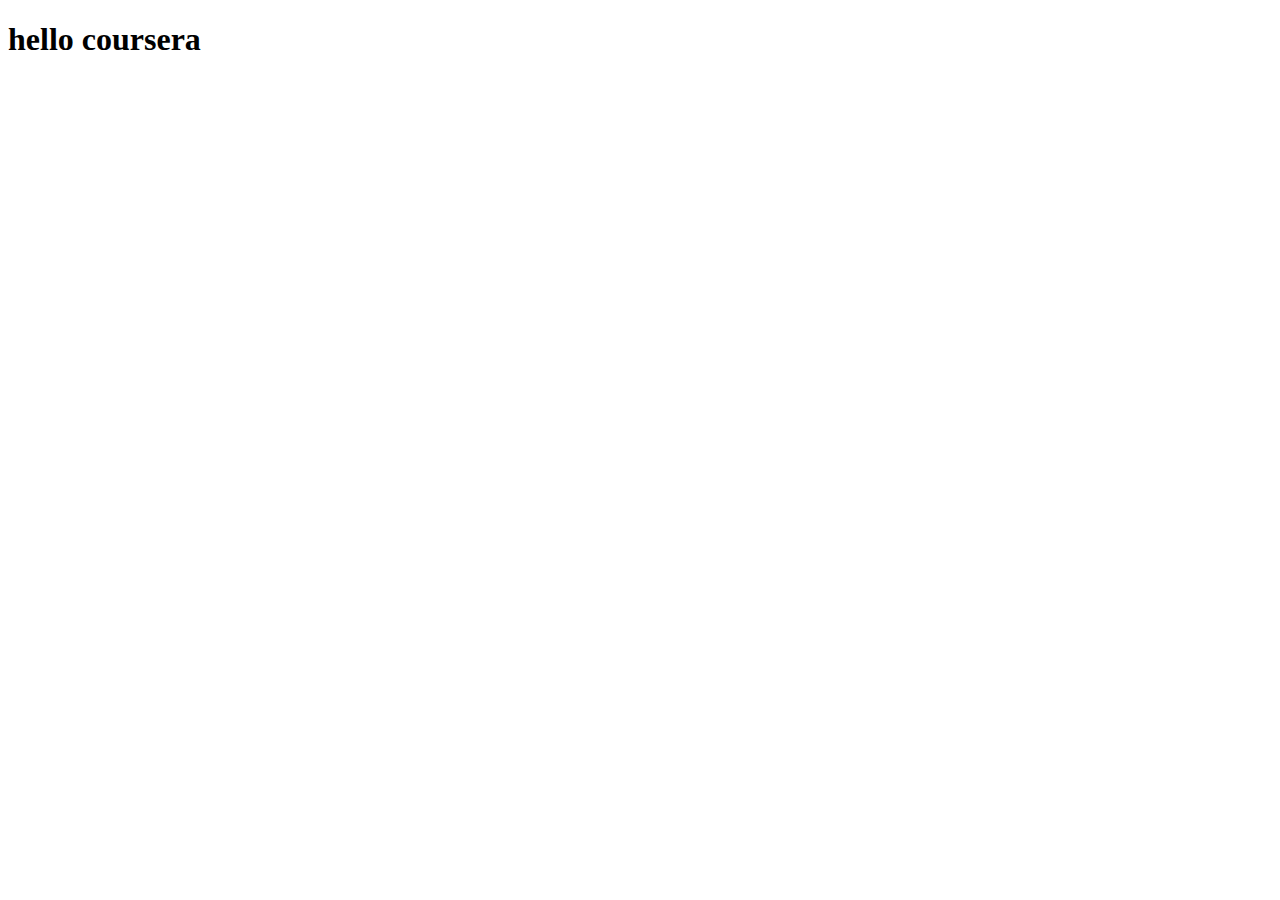
==== site/index.html @ 5bd26f5f "MY first page" ====
<!DOCTYPE html>
<html>
<head>
	<meta charset="utf-8">
	<meta name="viewport" content="width=device-width, initial-scale=1">
	<title>hello coursera</title>
</head>
<body>
<h1>hello coursera</h1>
</body>
</html>
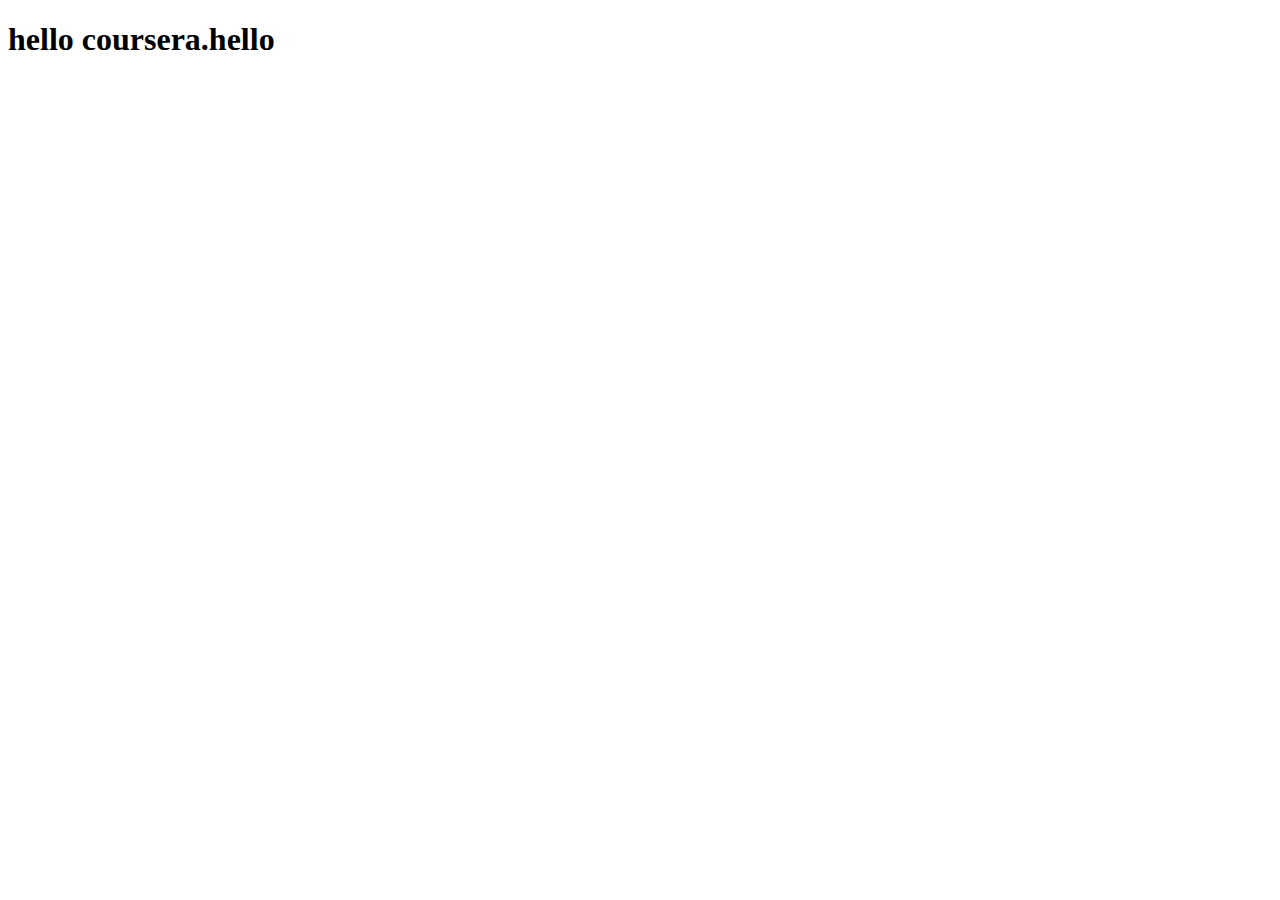
==== commit 53fcc5cf: "small add to our page content" ====
--- a/site/index.html
+++ b/site/index.html
@@ -6,6 +6,6 @@
 	<title>hello coursera</title>
 </head>
 <body>
-<h1>hello coursera</h1>
+<h1>hello coursera.hello</h1>
 </body>
 </html>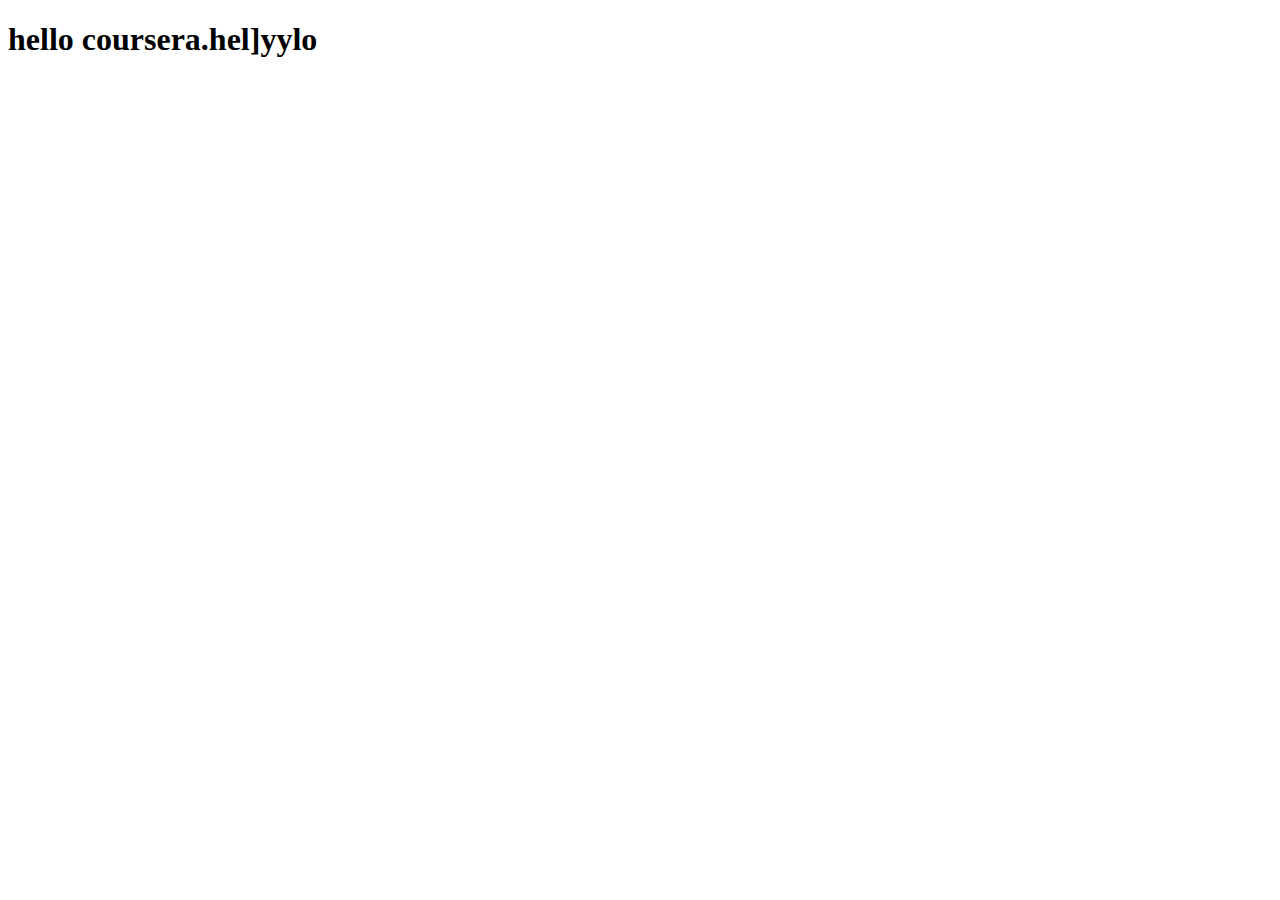
==== commit b853d4b2: "my ass2." ====
--- a/site/index.html
+++ b/site/index.html
@@ -3,9 +3,10 @@
 <head>
 	<meta charset="utf-8">
 	<meta name="viewport" content="width=device-width, initial-scale=1">
-	<title>hello coursera</title>
+	<title>hello coursera
+	</title>
 </head>
 <body>
-<h1>hello coursera.hello</h1>
+<h1>hello coursera.hel]yylo</h1>
 </body>
 </html>